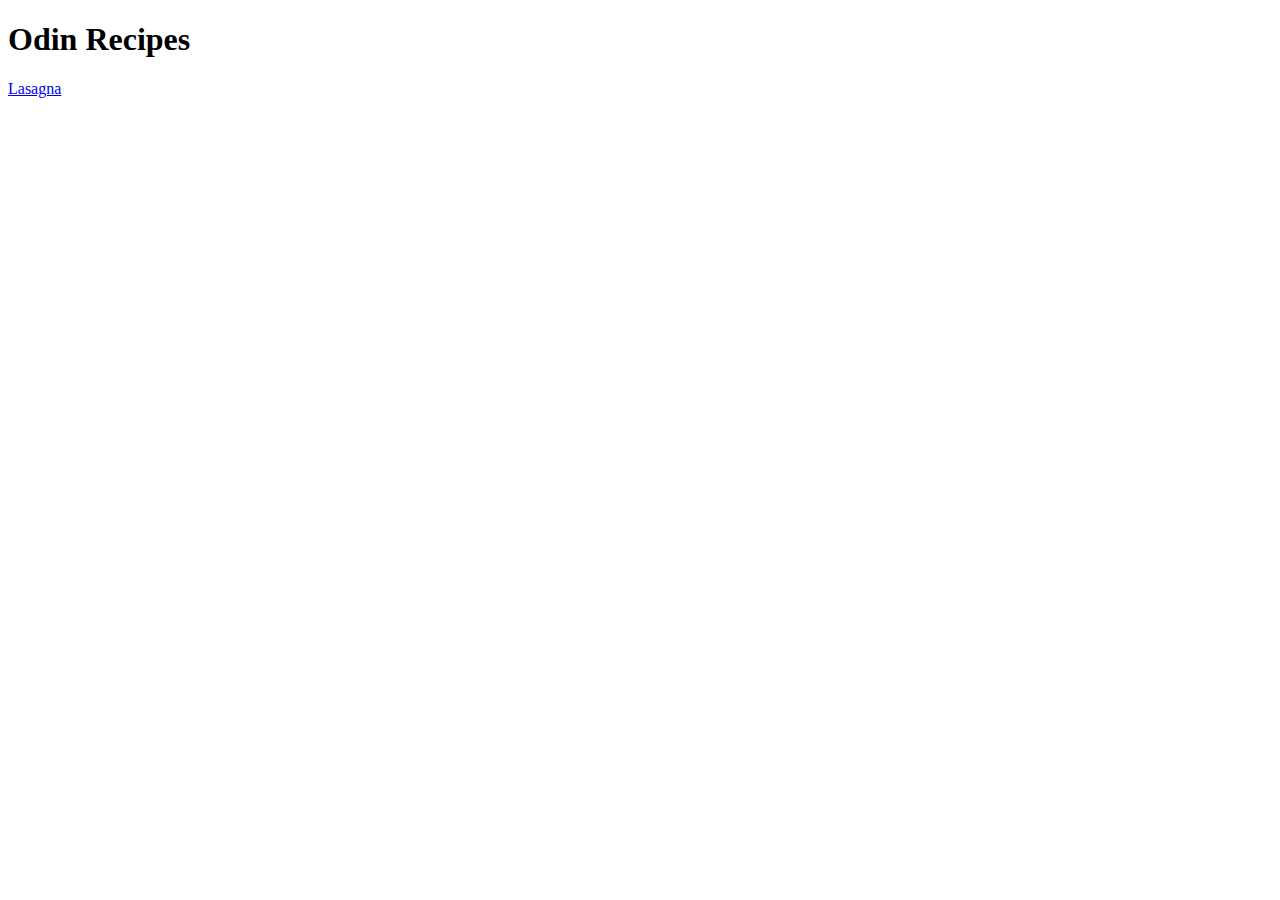
==== index.html @ 86ff9f61 "Add index.html" ====
<!DOCTYPE html>
<html lang="en">
<head>
    <meta charset="UTF-8">
    <meta http-equiv="X-UA-Compatible" content="IE=edge">
    <meta name="viewport" content="width=device-width, initial-scale=1.0">
    <title>Document</title>
</head>
<body>
    
<h1>Odin Recipes</h1>

    <a href="lasanga.html">Lasagna</a>

    




</body>

</html>
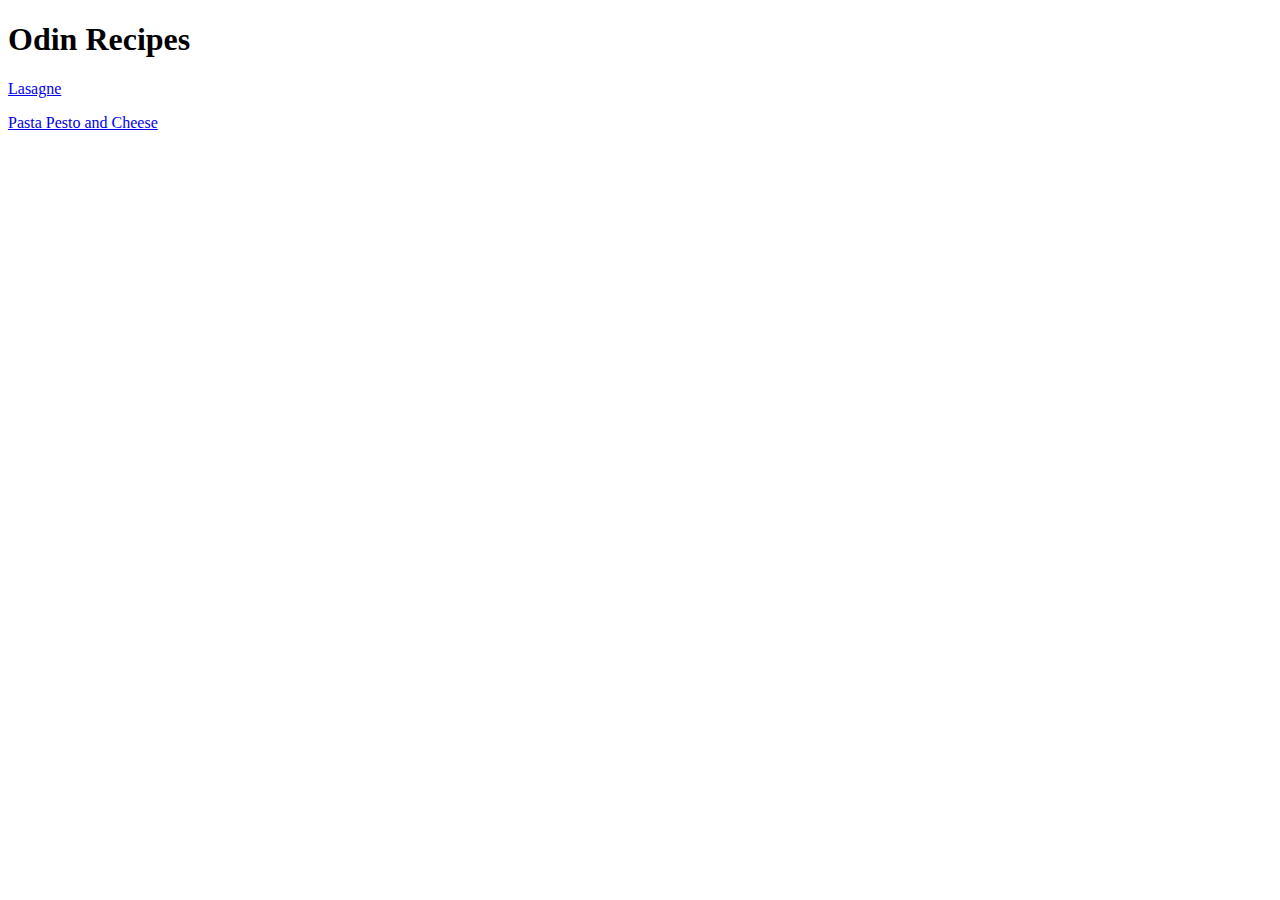
==== commit 0a208921: "Add index.html" ====
--- a/index.html
+++ b/index.html
@@ -4,14 +4,15 @@
     <meta charset="UTF-8">
     <meta http-equiv="X-UA-Compatible" content="IE=edge">
     <meta name="viewport" content="width=device-width, initial-scale=1.0">
-    <title>Document</title>
+    <title>Odin p Recipes</title>
 </head>
 <body>
     
 <h1>Odin Recipes</h1>
 
-    <a href="lasanga.html">Lasagna</a>
+    <a href="lasagne.html">Lasagne</a>
 
+    <p><a href="pasta.html">Pasta Pesto and Cheese</a></p>
     
 
 
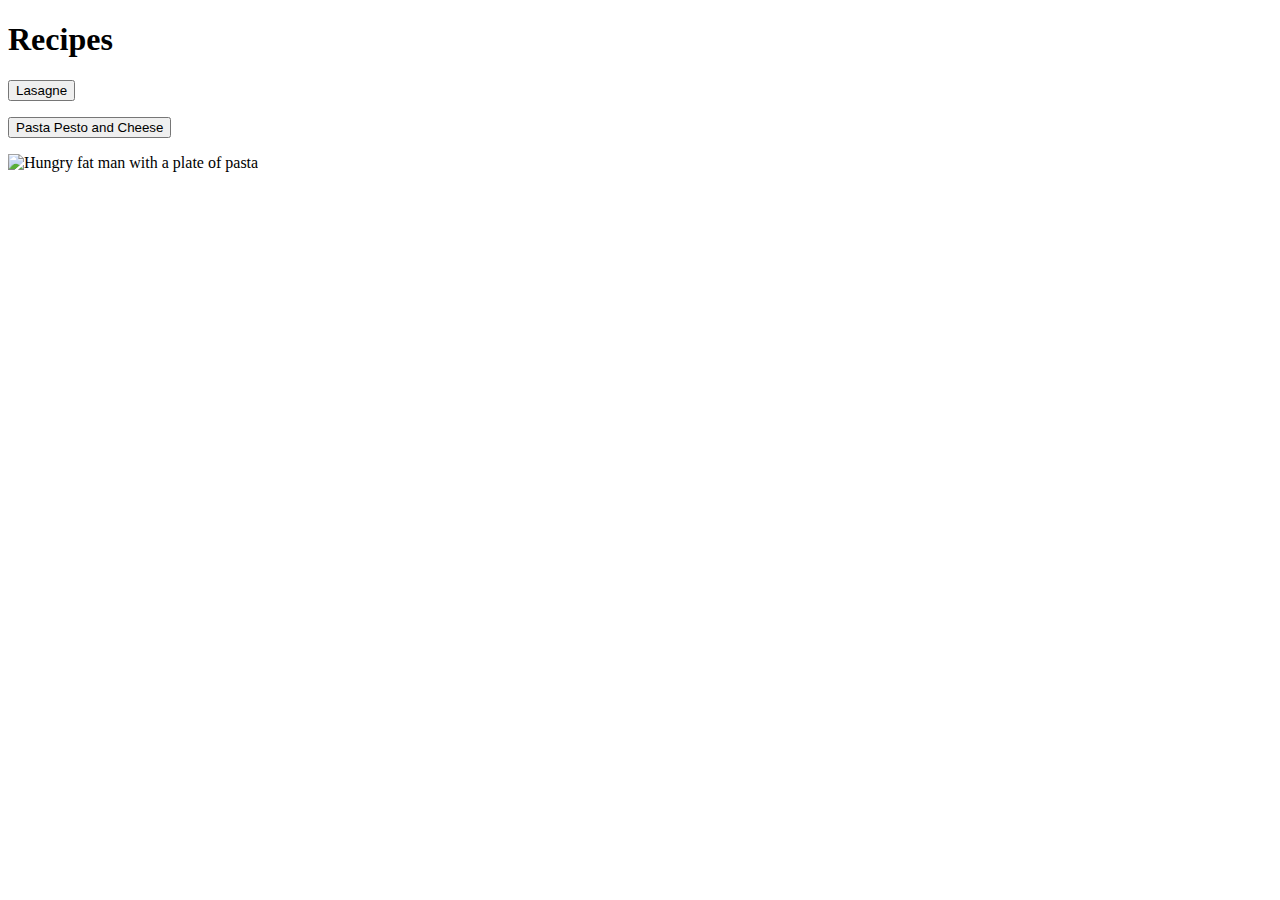
==== commit 644e8b44: "Add file via upload" ====
--- a/index.html
+++ b/index.html
@@ -4,15 +4,26 @@
     <meta charset="UTF-8">
     <meta http-equiv="X-UA-Compatible" content="IE=edge">
     <meta name="viewport" content="width=device-width, initial-scale=1.0">
-    <title>Odin p Recipes</title>
+    <title>Odin Recipes</title>
+
+    <link rel="stylesheet" href="style.css"
+
 </head>
 <body>
     
-<h1>Odin Recipes</h1>
+<h1>Recipes</h1>
 
-    <a href="lasagne.html">Lasagne</a>
+    <a href="lasagne.html"><button class="lasagne">
+        Lasagne
+    </button></a>
 
-    <p><a href="pasta.html">Pasta Pesto and Cheese</a></p>
+    <p><a href="pasta.html"><button class="ppch">
+     Pasta Pesto and Cheese
+    </button></a></p>
+
+    <img class="fatman" src="https://thumbs.dreamstime.com/z/photo-large-topless-man-to-eat-his-large-plate-spaghetti-hungry-fat-man-eating-spaghetti-114526044.jpg" alt="Hungry fat man with a plate of pasta">
+
+    
     
 
 
